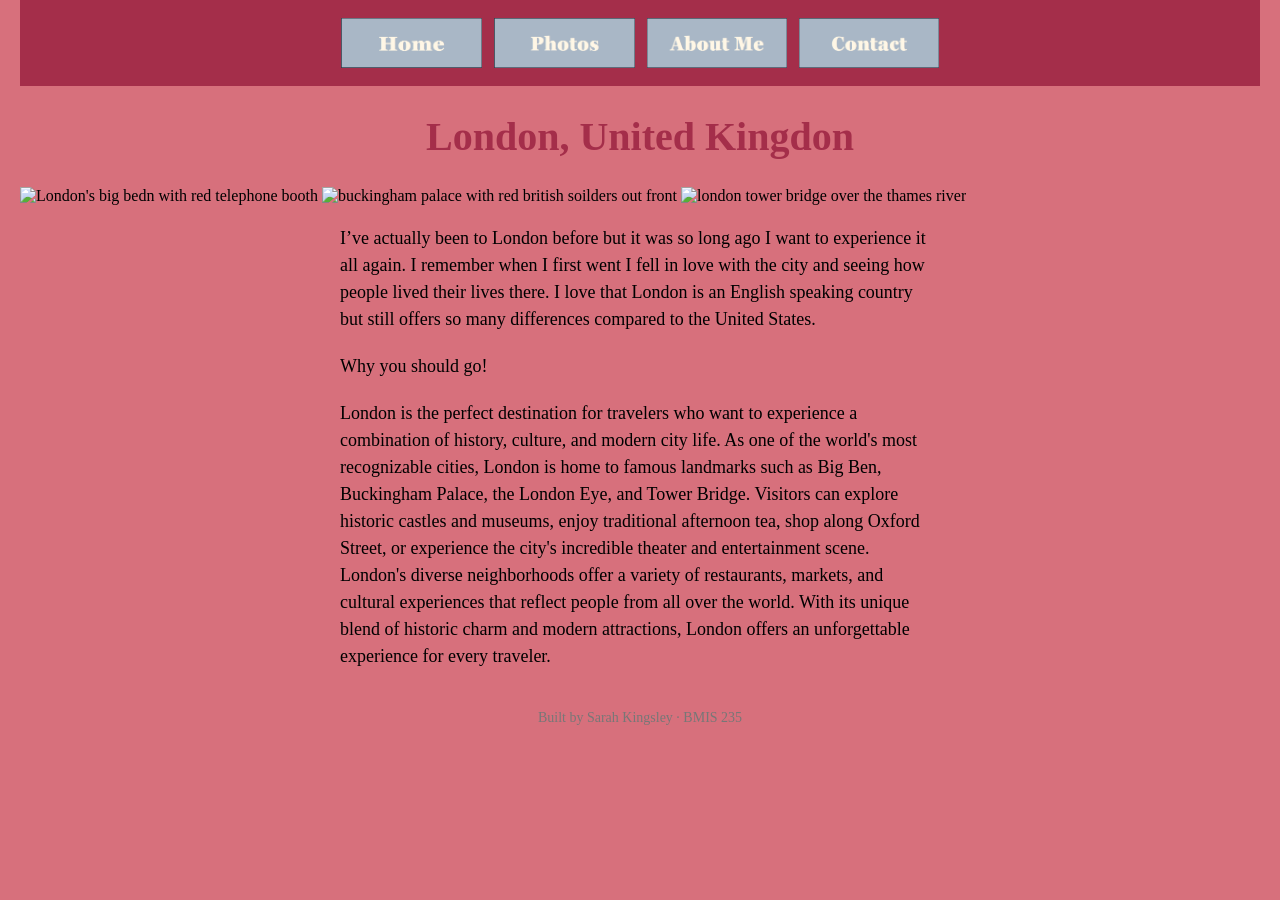
==== About.html @ 35117d0f "Rename Photos.html to About.html" ====
<!DOCTYPE html>
<!--
  Author: YOUR NAME
  GU username: YOUR-GU-USERNAME
  Course: BMIS 235 - HTML-3
-->
<html lang="en">
<head>
<meta charset="utf-8">
<meta name="author" content="YOUR NAME">
<title>Page 2</title>

<!-- this one line connects the page to the stylesheet -->
<link rel="stylesheet" href="styles.css">
</head>
<body>

<!-- ===== MENU ============================================================
     The menu is four links. Each link wraps an image instead of words.
     Build it once on this page, check that every link works,
     then copy the whole <nav> block and paste it over the menu on the
     other three pages, so every page has the exact same menu.
     ===================================================================== -->
<nav>
     <a href="index.html"><img src="img/Home.png" alt="Home"></a>
    <a href="newyork.html"><img src="img/Photos.png" alt="new york"></a>
    <a href="london.html"><img src="img/About.png" alt="london"></a>
    <a href="rome.html"><img src="img/Contact.png" alt="rome"></a>
</nav>

<h1>London, United Kingdon</h1>
  <div class="image-row">

    <img src="london.jpg" alt="London's big bedn with red telephone booth" width="525">

    <img src="london3.jpg" alt="buckingham palace with red british soilders out front" width="400">

    <img src="london2.jpg" alt="london tower bridge over the thames river" width="400">

</div>
  
<p>I’ve actually been to London before but it was so long ago I want to experience it all again. I remember when I first went I fell in love with the city and seeing how people lived their lives there. I love that London is an English speaking country but still offers so many differences compared to the United States.</p>
<p>Why you should go!</p>
<p>London is the perfect destination for travelers who want to experience a combination of history, culture, and modern city life. As one of the world's most recognizable cities, London is home to famous landmarks such as Big Ben, Buckingham Palace, the London Eye, and Tower Bridge. Visitors can explore historic castles and museums, enjoy traditional afternoon tea, shop along Oxford Street, or experience the city's incredible theater and entertainment scene. London's diverse neighborhoods offer a variety of restaurants, markets, and cultural experiences that reflect people from all over the world. With its unique blend of historic charm and modern attractions, London offers an unforgettable experience for every traveler.</p>
  
<!-- Footer: fill in your name -->
<footer>Built by Sarah Kingsley &middot; BMIS 235</footer>

</body>
</html>
---- styles.css ----
/* =====================================================================
   styles.css  ·  YOUR BRAND
   ---------------------------------------------------------------------
   This one file is your brand guide. Every page that links to it gets
   the same font, the same colors and the same spacing.
   Change a color here once, and every page changes.

   Use the same font and colors you picked for your Excel menu images,
   so the menu and the pages look like one brand.
   ===================================================================== */

body {
    font-family: Georgia, "Times New Roman", serif;
    background-color: #d7707c;
    color: #00000;
    margin: 0;
    padding: 0 20px 40px 20px;
}

/* the menu at the top of every page */
nav {
    background-color: #a42e4a;
    padding: 14px;
    text-align: center;
}

/* every image inside the menu is forced to the same height.
   If your images still look different sizes, their WIDTHS are
   different: go back to Excel and make every cell the same size. */
nav img {
    height: 50px;
    margin: 4px;
    vertical-align: middle;
}

/* no underline or border around the image links */
nav a {
    text-decoration: none;
}

h1 {
    color: #a42e4a;
    text-align: center;
    font-size: 40px;
}

p {
    max-width: 600px;
    margin: 20px auto;
    font-size: 18px;
    line-height: 1.5;
}

footer {
    text-align: center;
    font-size: 14px;
    color: #777777;
    margin-top: 40px;
}
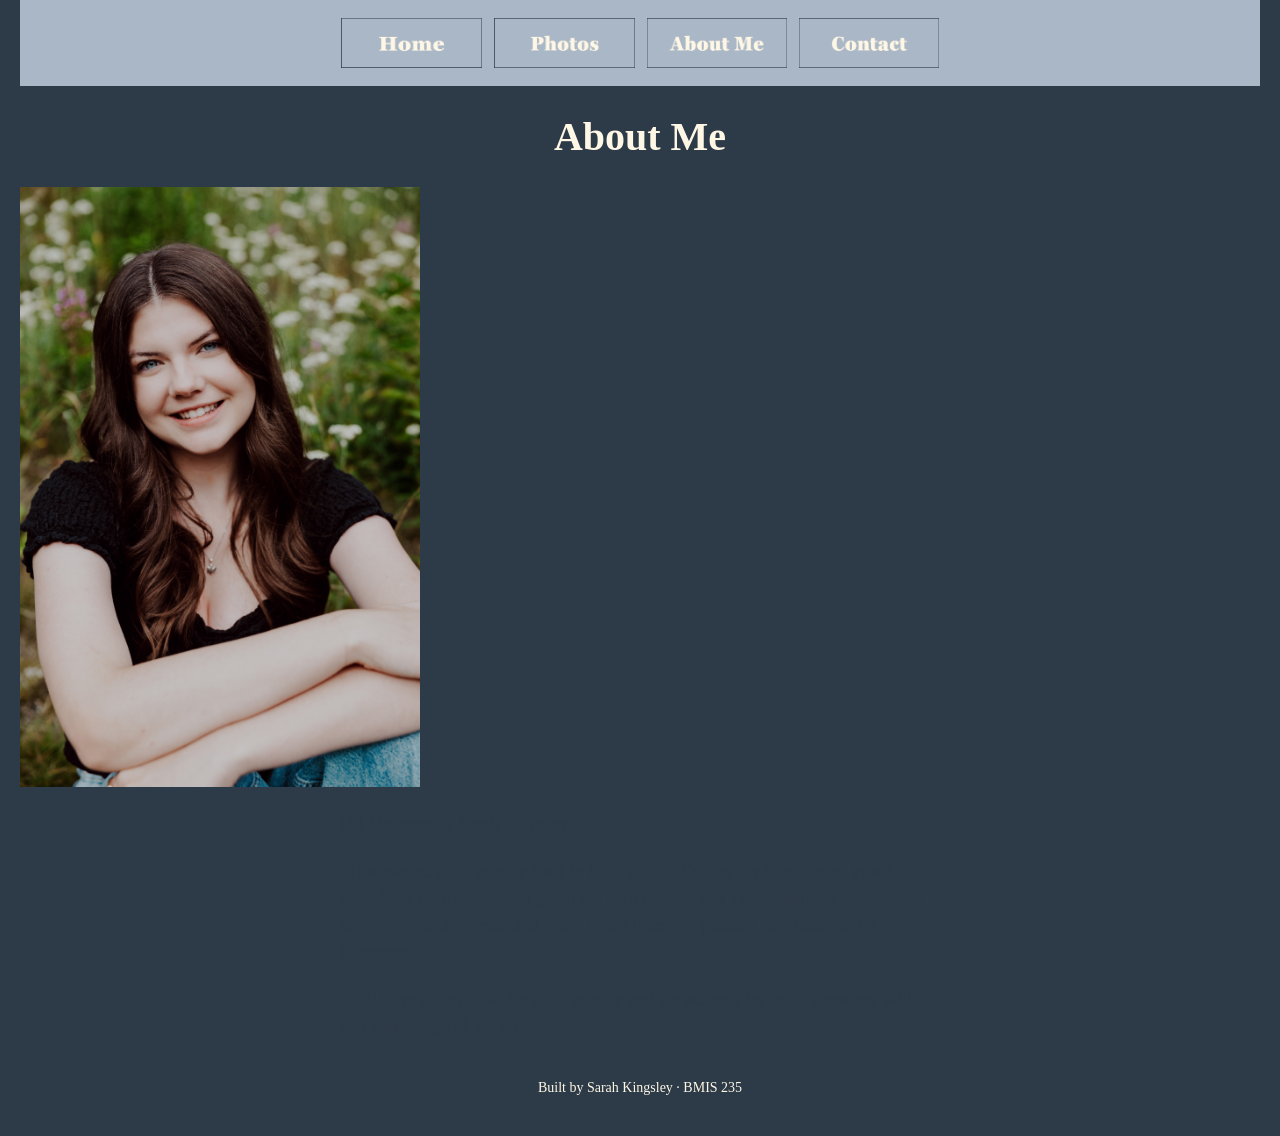
==== commit 6c65e843: "Update About.html" ====
--- a/About.html
+++ b/About.html
@@ -23,25 +23,18 @@
      ===================================================================== -->
 <nav>
      <a href="index.html"><img src="img/Home.png" alt="Home"></a>
-    <a href="newyork.html"><img src="img/Photos.png" alt="new york"></a>
-    <a href="london.html"><img src="img/About.png" alt="london"></a>
-    <a href="rome.html"><img src="img/Contact.png" alt="rome"></a>
+    <a href="Photos.html"><img src="img/Photos.png" alt="photo gallery"></a>
+    <a href="About.html"><img src="img/About.png" alt="about me"></a>
+    <a href="Contact.html"><img src="img/Contact.png" alt="contact me"></a>
 </nav>
 
-<h1>London, United Kingdon</h1>
-  <div class="image-row">
+<h1>About Me</h1>
 
-    <img src="london.jpg" alt="London's big bedn with red telephone booth" width="525">
-
-    <img src="london3.jpg" alt="buckingham palace with red british soilders out front" width="400">
-
-    <img src="london2.jpg" alt="london tower bridge over the thames river" width="400">
-
-</div>
+    <img src="Sarah.jpeg" alt="Potrait of myself, Sarah" width="400">
   
-<p>I’ve actually been to London before but it was so long ago I want to experience it all again. I remember when I first went I fell in love with the city and seeing how people lived their lives there. I love that London is an English speaking country but still offers so many differences compared to the United States.</p>
-<p>Why you should go!</p>
-<p>London is the perfect destination for travelers who want to experience a combination of history, culture, and modern city life. As one of the world's most recognizable cities, London is home to famous landmarks such as Big Ben, Buckingham Palace, the London Eye, and Tower Bridge. Visitors can explore historic castles and museums, enjoy traditional afternoon tea, shop along Oxford Street, or experience the city's incredible theater and entertainment scene. London's diverse neighborhoods offer a variety of restaurants, markets, and cultural experiences that reflect people from all over the world. With its unique blend of historic charm and modern attractions, London offers an unforgettable experience for every traveler.</p>
+<p>Hi! My name is Sarah Kingsley.</p>
+<p>I first started photography back in high school. During my Sophomore year I joined the yearbook. I was given my own camera and assignments to photograph different sports, events, and more. From there my passion for photography blossomed.</p>
+<p>I still have a deep love for photography and am actively trying to grow my skills and knowledge of the art.</p>
   
 <!-- Footer: fill in your name -->
 <footer>Built by Sarah Kingsley &middot; BMIS 235</footer>
--- a/styles.css
+++ b/styles.css
@@ -10,16 +10,16 @@
    ===================================================================== */
 
 body {
-    font-family: Georgia, "Times New Roman", serif;
-    background-color: #d7707c;
-    color: #00000;
+    font-family: Georgia Pro Cond Black, "Times New Roman", serif;
+    background-color: #2D3A47;
+    color: #2D3A47;
     margin: 0;
     padding: 0 20px 40px 20px;
 }
 
 /* the menu at the top of every page */
 nav {
-    background-color: #a42e4a;
+    background-color: #A9B7C6;
     padding: 14px;
     text-align: center;
 }
@@ -39,7 +39,7 @@
 }
 
 h1 {
-    color: #a42e4a;
+    color: #fff7e6;
     text-align: center;
     font-size: 40px;
 }
@@ -54,6 +54,45 @@
 footer {
     text-align: center;
     font-size: 14px;
-    color: #777777;
+    color: #fff7e6;
     margin-top: 40px;
 }
+
+/* BANNER */
+.blk-banner {
+    background-color: #A9B7C6;   /* change to your brand color */
+    color: white;
+    text-align: center;
+    padding: 60px 20px;
+    border-radius: 12px;
+    margin: 20px auto;
+    max-width: 900px;
+}
+.blk-banner h2 { font-size: 40px; margin: 0 0 10px 0; }
+.blk-banner p { font-size: 20px; margin: 0 auto 24px auto; }
+.blk-button {
+    display: inline-block;
+    background-color: white;
+    color: #2D3A47;              /* same brand color */
+    padding: 12px 24px;
+    border-radius: 8px;
+    font-weight: bold;
+    text-decoration: none;
+}
+
+/* GALLERY */
+.blk-gallery {
+    display: grid;
+    grid-template-columns: repeat(auto-fit, minmax(200px, 1fr));
+    gap: 16px;
+    margin: 30px auto;
+    max-width: 900px;
+}
+.blk-gallery figure { margin: 0; }
+.blk-gallery img {
+    width: 100%;
+    height: 250px;
+    object-fit: cover;           /* crops photos to the same shape */
+    border-radius: 10px;
+}
+.blk-gallery figcaption { text-align: center; font-size: 15px; margin-top: 6px; }
